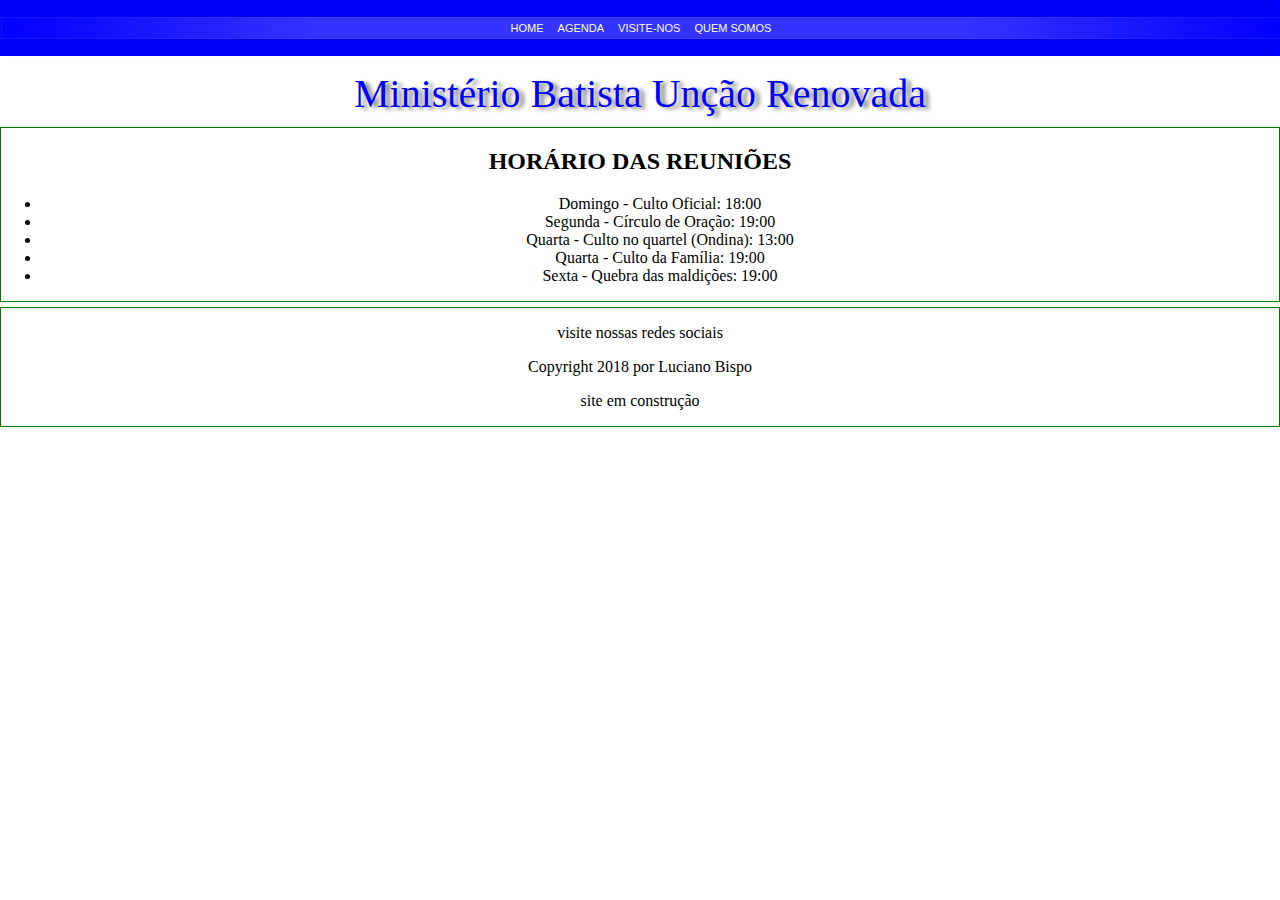
==== agenda.html @ 28bf8392 "Add files via upload" ====
<!Doctype html>
<html lang="pt-br">
<head>
	<meta charset="utf-8"/>
	<meta content="width=device-width, initial-scale=1, maximum-scale=1" name="viewport">
    <title>MBUR - Home</title>
    <link href="estilos.css" rel="stylesheet"/>
    <script src="my-script.js"></script>
</head>
<body>
	<header>
	    <nav>
	        <ul>
	            <li><a href="index.html">HOME</a></li>
	            <li><a href="#">AGENDA</a></li>
	            <li><a href="#">VISITE-NOS</a></li>
	            <li><a href="#">QUEM SOMOS</a></li>
	        </ul>
	    </nav>
	</header>
	<p id="titulo">Ministério Batista Unção Renovada</p>
	<section>
		<article>
			<header>
				<h2>HORÁRIO DAS REUNIÕES</h2>
				<p></p>
				<ul>
					<li>Domingo - Culto Oficial: 18:00</li>
					<li>Segunda - Círculo de Oração: 19:00</li>
					<li>Quarta - Culto no quartel (Ondina): 13:00</li>
					<li>Quarta - Culto da Família: 19:00</li>
					<li>Sexta - Quebra das maldições: 19:00</li>
			    </ul>
			</header>
		</article>

	<footer>
		<p>visite nossas redes sociais</p>
		<p>Copyright 2018 por Luciano Bispo</p>
		<p>site em construção</p>
	</footer>
</body>
</html>
---- estilos.css ----
body{
padding: 0;
margin:0;
text-align: center;
}
p.cursive {
    font-family: Florence, cursive;
}
#titulo{
	color: blue;
	font-size: 30pt;
	position: relative;
	z-index:-1;
	top:30px;
	text-shadow: 5px 2px 4px grey;
}

article{
	border:1px solid green;
	margin-bottom: 5px;
}
nav {
	position: fixed;
	top:0;
	width: 100%;
    background-color:blue;
    padding: 1px;
    margin:0;
}
nav ul {
	padding: 0;
    background: linear-gradient(90deg, 
     rgba(255, 255, 255, 0) 0%, 
     rgba(255, 255, 255, 0.2) 25%, 
     rgba(255, 255, 255, 0.2) 75%, 
     rgba(255, 255, 255, 0) 100%);
    box-shadow: 0 0 25px rgba(0, 0, 0, 0.1),
     inset 0 0 1px rgba(255, 255, 255, 0.6);
}
nav ul li {
    display: inline-block;
}
nav ul li a {
    padding: 5px; 
    color: #FFFFFF;
    font-size: 11px;
    font-family: Arial;
    text-decoration: none;
    display: block;
 }
 
 footer{
 	border:1px solid green;
 }
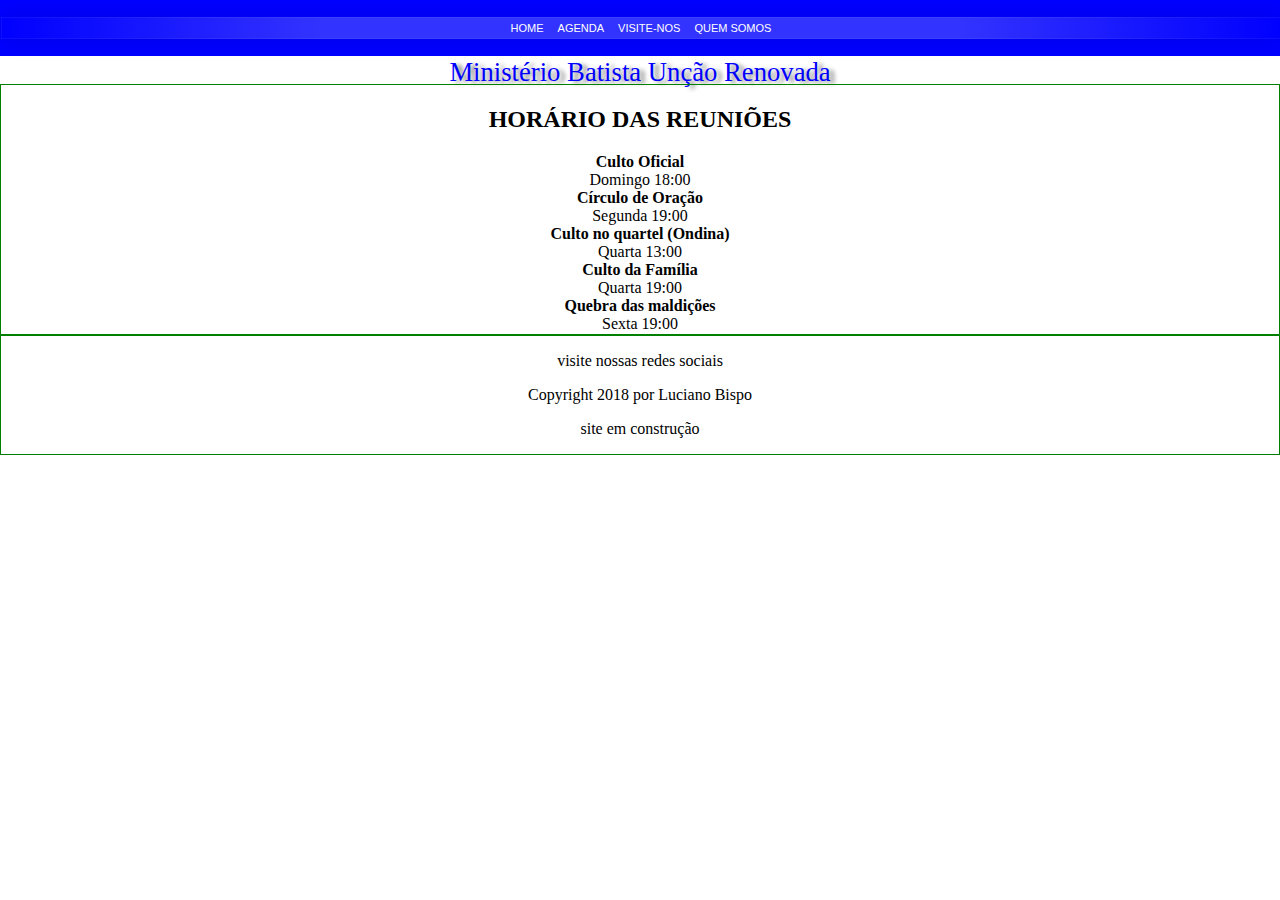
==== commit 73e85f89: "Add files via upload" ====
--- a/agenda.html
+++ b/agenda.html
@@ -24,12 +24,12 @@
 			<header>
 				<h2>HORÁRIO DAS REUNIÕES</h2>
 				<p></p>
-				<ul>
-					<li>Domingo - Culto Oficial: 18:00</li>
-					<li>Segunda - Círculo de Oração: 19:00</li>
-					<li>Quarta - Culto no quartel (Ondina): 13:00</li>
-					<li>Quarta - Culto da Família: 19:00</li>
-					<li>Sexta - Quebra das maldições: 19:00</li>
+				<ul id="agenda">
+					<li><strong>Culto Oficial</strong> <br>Domingo 18:00</li>
+					<li><strong>Círculo de Oração</strong><br>Segunda 19:00</li>
+					<li><strong>Culto no quartel (Ondina)</strong><br>Quarta 13:00</li>
+					<li><strong>Culto da Família</strong><br>Quarta 19:00</li>
+					<li><strong>Quebra das maldições</strong><br>Sexta 19:00</li>
 			    </ul>
 			</header>
 		</article>
--- a/estilos.css
+++ b/estilos.css
@@ -2,13 +2,18 @@
 padding: 0;
 margin:0;
 text-align: center;
+}
+#agenda{
+list-style-type: none;
+padding: 0;
+margin: 0;
 }
 p.cursive {
     font-family: Florence, cursive;
 }
 #titulo{
 	color: blue;
-	font-size: 30pt;
+	font-size: 20pt;
 	position: relative;
 	z-index:-1;
 	top:30px;
@@ -18,6 +23,8 @@
 article{
 	border:1px solid green;
 	margin-bottom: 5px;
+	padding: 1px;
+	margin: 0;
 }
 nav {
 	position: fixed;
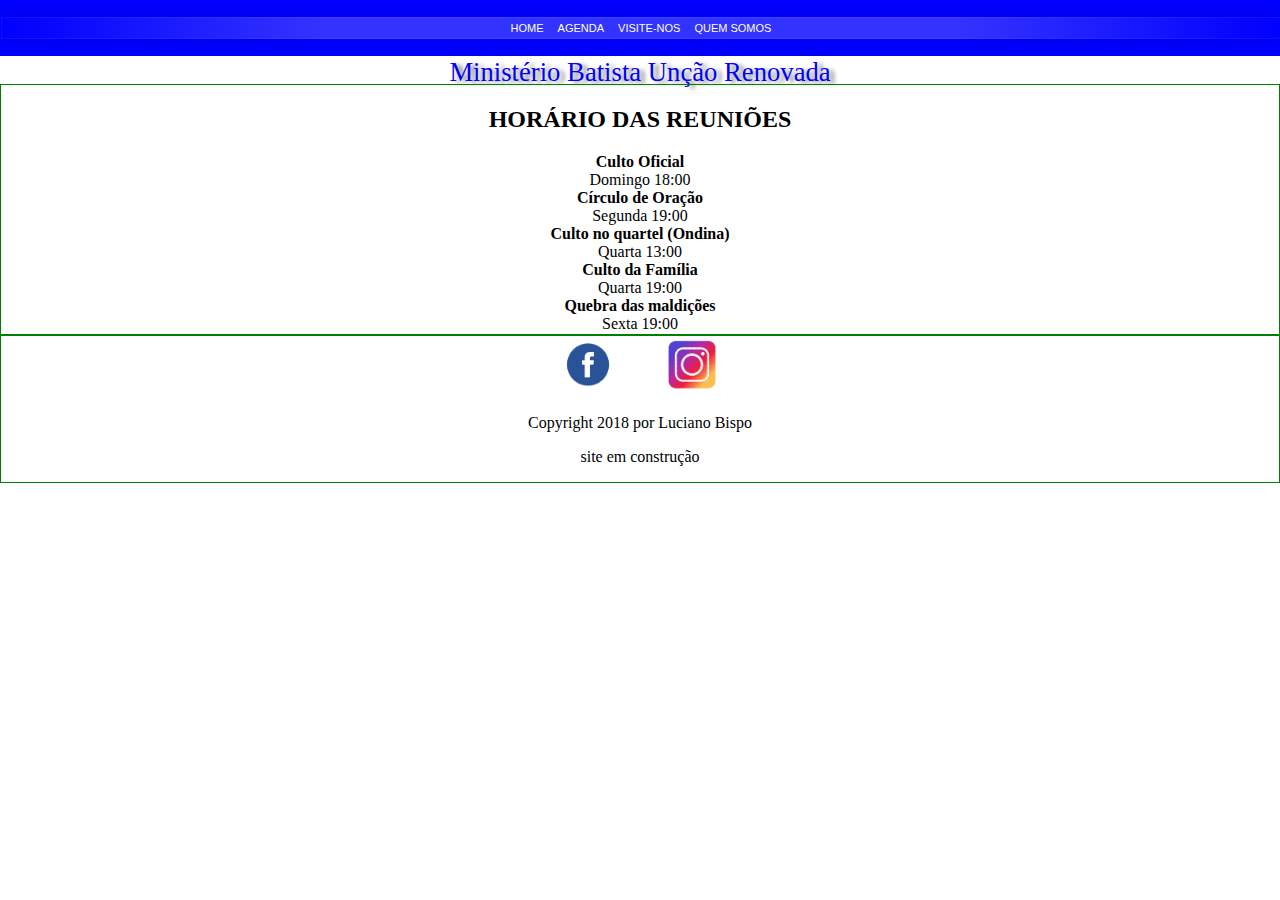
==== commit 4ebbf917: "Add files via upload" ====
--- a/agenda.html
+++ b/agenda.html
@@ -35,7 +35,8 @@
 		</article>
 
 	<footer>
-		<p>visite nossas redes sociais</p>
+		<a href="https://www.facebook.com/mbuncaorenovada"><img src="facebook-logo.png"></a>
+		<a href="https://www.instagram.com/mb.uncaorenovada"><img src="instagram-logo.png"></a>
 		<p>Copyright 2018 por Luciano Bispo</p>
 		<p>site em construção</p>
 	</footer>
--- a/estilos.css
+++ b/estilos.css
@@ -8,6 +8,7 @@
 padding: 0;
 margin: 0;
 }
+
 p.cursive {
     font-family: Florence, cursive;
 }
@@ -58,4 +59,8 @@
  
  footer{
  	border:1px solid green;
+ }
+ img{
+ 	max-width: 100px;
+ 	width: auto;
  }